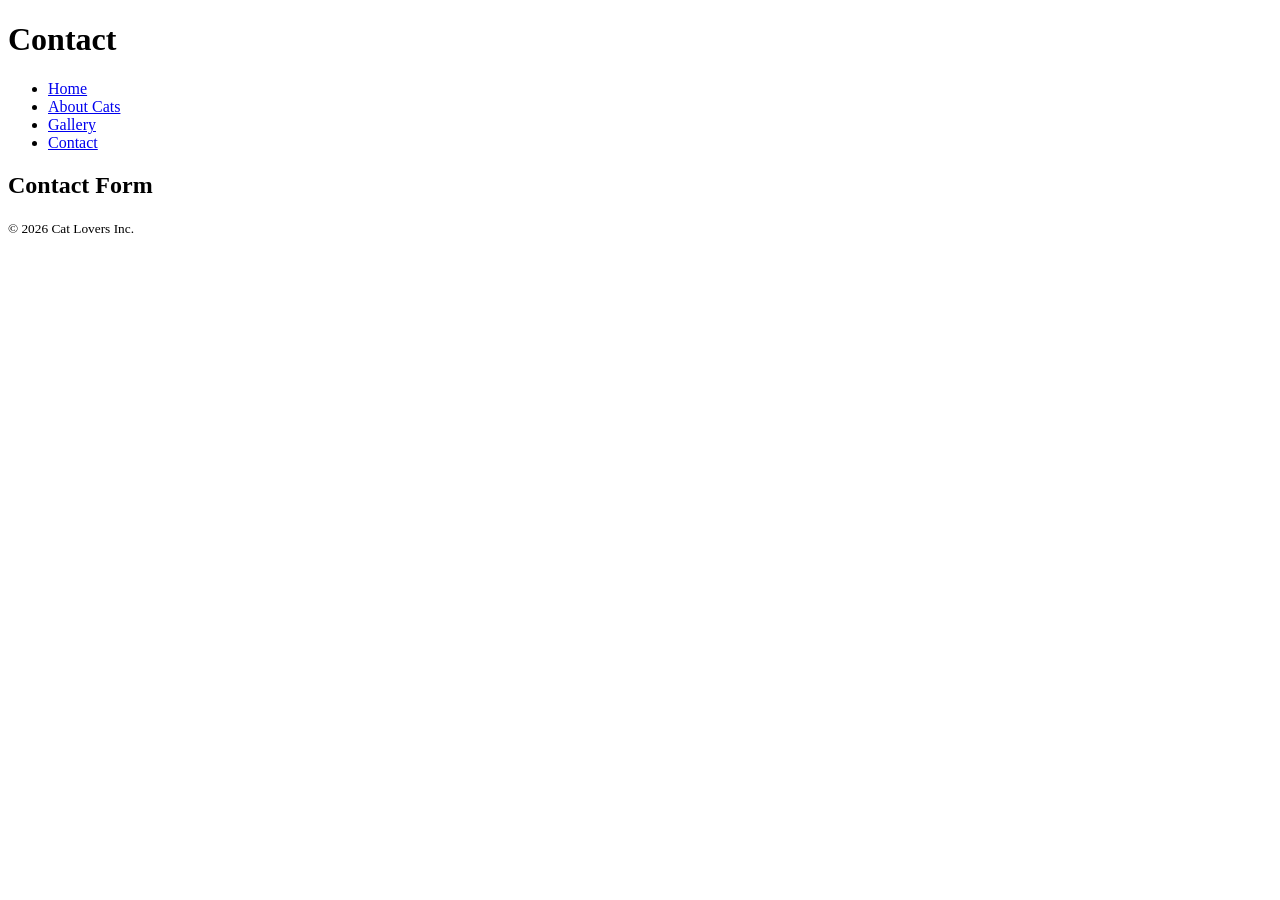
==== contact.html @ 9c5fe92e "Create contact.html" ====
<!DOCTYPE html>
<html lang="en">
<head>
    <meta charset="UTF-8">
    <meta name="viewport" content="width=device-width, initial-scale=1.0">
    <title>Cats- Contact</title>
</head>
<body>
    <header>
        <h1>Contact</h1>
    </header>
    <nav>
        <ul>
            <li><a href="index.html">Home</a></li>
            <li><a href="about.html">About Cats</a></li>
            <li><a href="gallery.html">Gallery</a></li>
            <li><a href="contact.html">Contact</a></li>
        </ul>
    </nav>
    <main>
        <section>
            <h2>Contact Form</h2>
        </section>
    </main>
    <footer>
        <small>&copy; 2026 Cat Lovers Inc.</small>
    </footer>
</body>
</html>
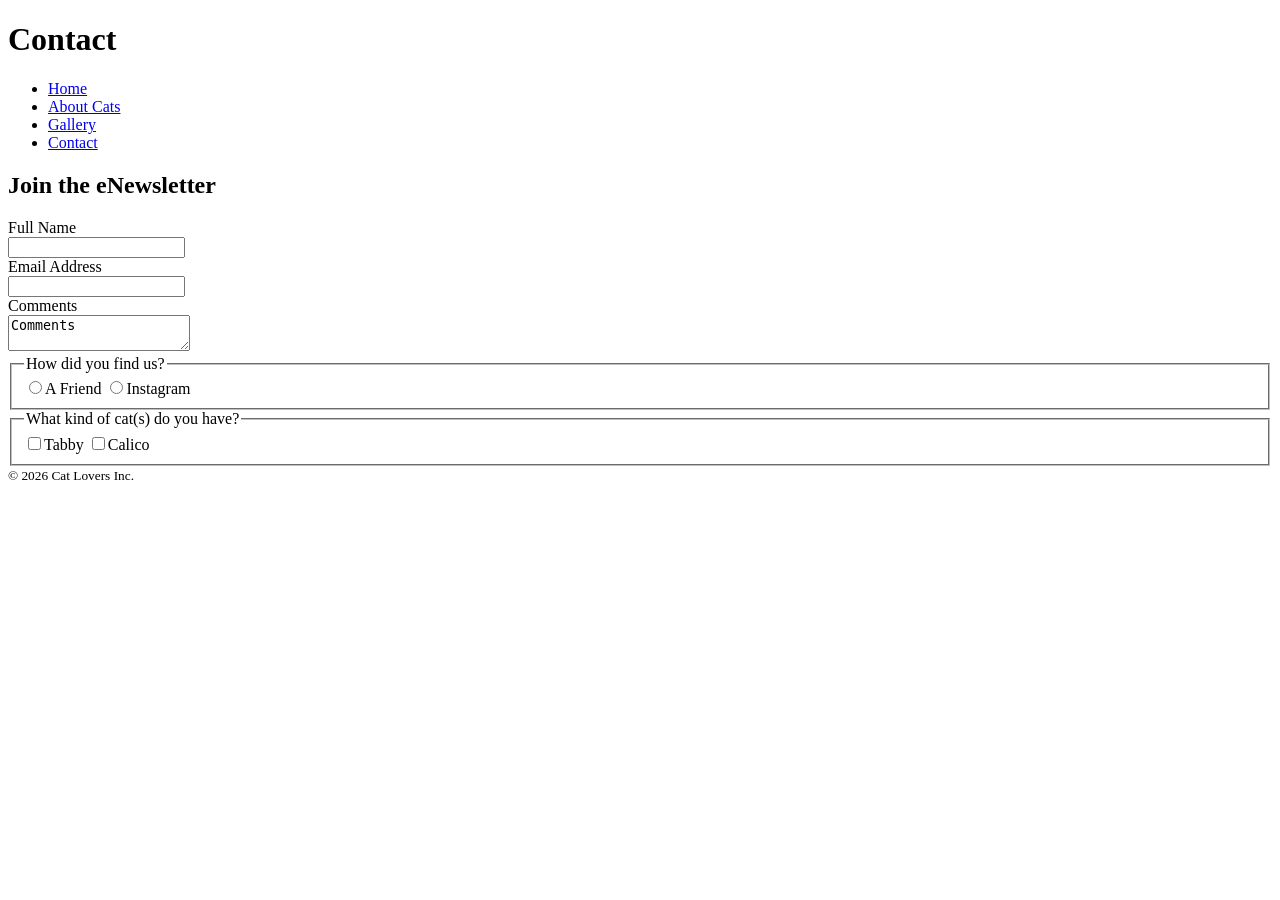
==== commit aa23a37e: "Update contact.html" ====
--- a/contact.html
+++ b/contact.html
@@ -19,7 +19,30 @@
     </nav>
     <main>
         <section>
-            <h2>Contact Form</h2>
+            <h2>Join the eNewsletter</h2>
+            <form>
+                <label for="fullName">Full Name</label><br>
+                <input type="text" id="fullName" name="fullName" required><br>
+
+                <label for="email">Email Address</label><br>
+                <input type="email" id="email" name="email" required><br>
+
+                <label for="comments">Comments</label><br>
+                <textarea id="comments" name="comments">Comments</textarea>
+
+                <fieldset>
+                    <legend>How did you find us?</legend>
+                    <label for="friend"><input name="findUs" type="radio" id="friend" value="friend">A Friend</label>
+                    <label for="instagram"><input name="findUs" type="radio" id="instagram" value="instagram">Instagram</label>
+                </fieldset>
+
+                <fieldset>
+                    <legend>What kind of cat(s) do you have?</legend>
+                    <label for="tabby"><input name="cats" type="checkbox" id="tabby" value="tabby">Tabby</label>
+                    <label for="calico"><input name="cats" type="checkbox" id="calico" value="calico">Calico</label>
+                </fieldset>
+
+            </form>
         </section>
     </main>
     <footer>
